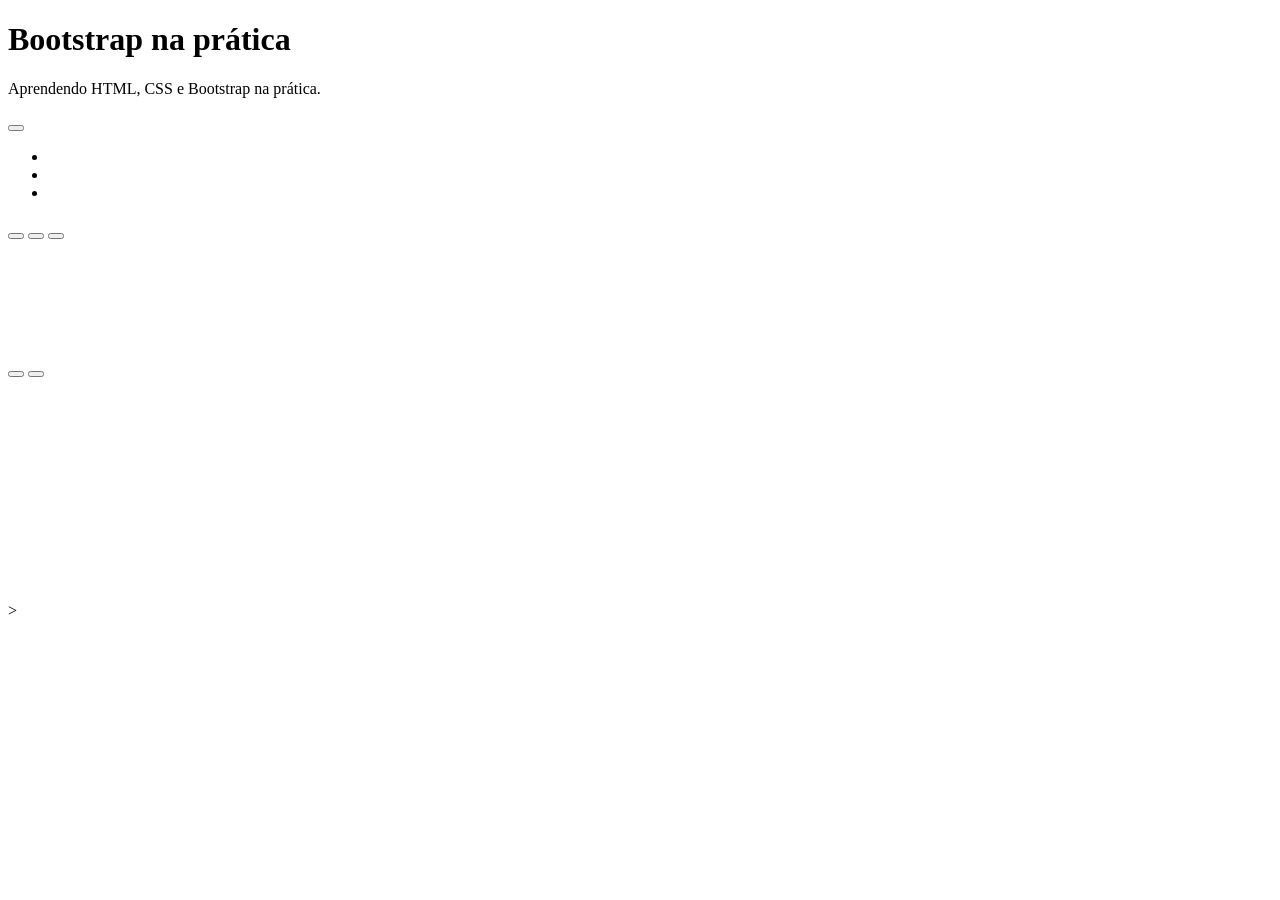
==== des-web1/meu-site-bootstrap/index.html @ 0fa07c1a "parte inicial bootstrap" ====
<!DOCTYPE html>
<html lang="en">

<head>
    <meta charset="UTF-8">
    <meta name="viewport" content="width=device-width, initial-scale=1.0">
    <title>Document</title>
</head>

<body>
    <header>
        <div>
            <h1>Bootstrap na prática</h1>
            <p>Aprendendo HTML, CSS e Bootstrap na prática.</p>
        </div>
    </header>

    <nav>
        <div>
            <a href=""></a>
            <button>
                <span></span>
            </button>
        </div>
        <div>
            <ul>
                <li>
                    <a href=""></a>
                </li>
                <li>
                    <a href=""></a>
                </li>
                <li>
                    <a href=""></a>
                </li>
            </ul>
        </div>
    </nav>

    <main>
        <section>
            <h2></h2>

            <div>
                <div>
                    <button></button>
                    <button></button>
                    <button></button>
                </div>

                <div>
                    <img src="" alt="">
                    <div>
                        <h5></h5>
                        <p></p>
                    </div>
                </div>

                <div>
                    <img src="" alt="">
                    <div>
                        <h5></h5>
                        <p></p>
                    </div>
                </div>

                <div>
                    <img src="" alt="">
                    <div>
                        <h5></h5>
                        <p></p>
                    </div>
                </div>
            </div>

            <button>
                <span></span>
                <span></span>
            </button>

            <button>
                <span></span>
                <span></span>
            </button>
        </section>

        <section>
            <h2></h2>
            <div>
                <div>
                    <figure>
                        <img src="" alt="">
                        <figcaption></figcaption>
                    </figure>
                </div>

                <div>
                    <figure>
                        <img src="" alt="">
                        <figcaption></figcaption>
                    </figure>
                </div>
                <div>
                    <figure>
                        <img src="" alt="">
                        <figcaption></figcaption>
                    </figure>
                </div>

                <div>
                    <figure>
                        <img src="" alt="">
                        <figcaption></figcaption>
                    </figure>
                </div>
                <div>
                    <figure>
                        <img src="" alt="">
                        <figcaption></figcaption>
                    </figure>
                </div>

                <div>
                    <figure>
                        <img src="" alt="">
                        <figcaption></figcaption>
                    </figure>
                </div>
            </div>
        </section>
    </main>

    <footer>
        <div>
            <p></p>
        </div>
    </footer>
</body>

</html>>
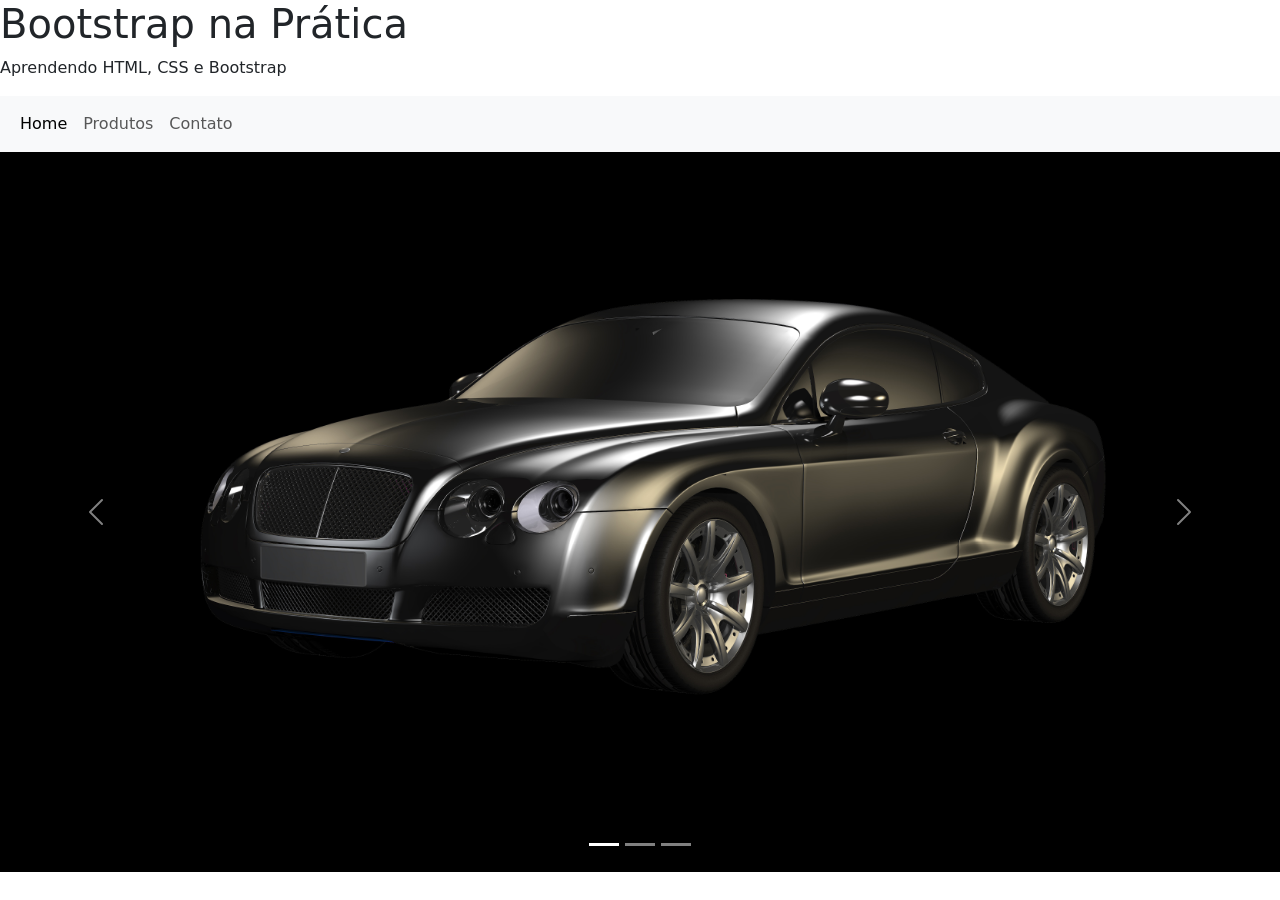
==== commit cc402ab9: "aula rafael dia 06/05" ====
--- a/des-web1/meu-site-bootstrap/index.html
+++ b/des-web1/meu-site-bootstrap/index.html
@@ -1,140 +1,85 @@
 <!DOCTYPE html>
-<html lang="en">
+<html lang="pt-BR">
 
 <head>
-    <meta charset="UTF-8">
-    <meta name="viewport" content="width=device-width, initial-scale=1.0">
-    <title>Document</title>
+  <meta charset="UTF-8">
+  <meta name="viewport" content="width=device-width, initial-scale=1.0">
+  <title>Bootstrap na Prática</title>
+
+  <link href="https://cdn.jsdelivr.net/npm/bootstrap@5.3.8/dist/css/bootstrap.min.css" rel="stylesheet"
+    integrity="sha384-sRIl4kxILFvY47J16cr9ZwB07vP4J8+LH7qKQnuqkuIAvNWLzeN8tE5YBujZqJLB" crossorigin="anonymous">
+  <link rel="stylesheet" href="css/style.css">
 </head>
 
 <body>
-    <header>
-        <div>
-            <h1>Bootstrap na prática</h1>
-            <p>Aprendendo HTML, CSS e Bootstrap na prática.</p>
+
+  <header>
+    <div>
+      <h1>Bootstrap na Prática</h1>
+      <p>Aprendendo HTML, CSS e Bootstrap</p>
+    </div>
+  </header>
+
+  <nav class="navbar navbar-expand-lg bg-body-tertiary">
+    <div class="container-fluid">
+      <div class="collapse navbar-collapse" id="navbarNav">
+        <ul class="navbar-nav">
+          <li class="nav-item">
+            <a class="nav-link active" aria-current="page" href="index.html">Home</a>
+          </li>
+          <li class="nav-item">
+            <a class="nav-link" href="produtos.html">Produtos</a>
+          </li>
+          <li class="nav-item">
+            <a class="nav-link" href="contato.html">Contato</a>
+          </li>
+        </ul>
+      </div>
+    </div>
+  </nav>
+
+  <main>
+    <div id="carouselExampleIndicators" class="carousel slide">
+      <div class="carousel-indicators">
+        <button type="button" data-bs-target="#carouselExampleIndicators" data-bs-slide-to="0" class="active"
+          aria-current="true" aria-label="Slide 1"></button>
+        <button type="button" data-bs-target="#carouselExampleIndicators" data-bs-slide-to="1"
+          aria-label="Slide 2"></button>
+        <button type="button" data-bs-target="#carouselExampleIndicators" data-bs-slide-to="2"
+          aria-label="Slide 3"></button>
+      </div>
+      <div class="carousel-inner">
+        <div class="carousel-item active">
+          <img src="img/banner1.jpg" class="d-block w-100" alt="...">
         </div>
-    </header>
+        <div class="carousel-item">
+          <img src="img/banner2.jpg" class="d-block w-100" alt="...">
+        </div>
+        <div class="carousel-item">
+          <img src="img/banner3.jpg" class="d-block w-100" alt="...">
+        </div>
+      </div>
+      <button class="carousel-control-prev" type="button" data-bs-target="#carouselExampleIndicators"
+        data-bs-slide="prev">
+        <span class="carousel-control-prev-icon" aria-hidden="true"></span>
+        <span class="visually-hidden">Previous</span>
+      </button>
+      <button class="carousel-control-next" type="button" data-bs-target="#carouselExampleIndicators"
+        data-bs-slide="next">
+        <span class="carousel-control-next-icon" aria-hidden="true"></span>
+        <span class="visually-hidden">Next</span>
+      </button>
+    </div>
+  </main>
 
-    <nav>
-        <div>
-            <a href=""></a>
-            <button>
-                <span></span>
-            </button>
-        </div>
-        <div>
-            <ul>
-                <li>
-                    <a href=""></a>
-                </li>
-                <li>
-                    <a href=""></a>
-                </li>
-                <li>
-                    <a href=""></a>
-                </li>
-            </ul>
-        </div>
-    </nav>
+  <footer>
+    <div>
+    </div>
+  </footer>
 
-    <main>
-        <section>
-            <h2></h2>
-
-            <div>
-                <div>
-                    <button></button>
-                    <button></button>
-                    <button></button>
-                </div>
-
-                <div>
-                    <img src="" alt="">
-                    <div>
-                        <h5></h5>
-                        <p></p>
-                    </div>
-                </div>
-
-                <div>
-                    <img src="" alt="">
-                    <div>
-                        <h5></h5>
-                        <p></p>
-                    </div>
-                </div>
-
-                <div>
-                    <img src="" alt="">
-                    <div>
-                        <h5></h5>
-                        <p></p>
-                    </div>
-                </div>
-            </div>
-
-            <button>
-                <span></span>
-                <span></span>
-            </button>
-
-            <button>
-                <span></span>
-                <span></span>
-            </button>
-        </section>
-
-        <section>
-            <h2></h2>
-            <div>
-                <div>
-                    <figure>
-                        <img src="" alt="">
-                        <figcaption></figcaption>
-                    </figure>
-                </div>
-
-                <div>
-                    <figure>
-                        <img src="" alt="">
-                        <figcaption></figcaption>
-                    </figure>
-                </div>
-                <div>
-                    <figure>
-                        <img src="" alt="">
-                        <figcaption></figcaption>
-                    </figure>
-                </div>
-
-                <div>
-                    <figure>
-                        <img src="" alt="">
-                        <figcaption></figcaption>
-                    </figure>
-                </div>
-                <div>
-                    <figure>
-                        <img src="" alt="">
-                        <figcaption></figcaption>
-                    </figure>
-                </div>
-
-                <div>
-                    <figure>
-                        <img src="" alt="">
-                        <figcaption></figcaption>
-                    </figure>
-                </div>
-            </div>
-        </section>
-    </main>
-
-    <footer>
-        <div>
-            <p></p>
-        </div>
-    </footer>
+  <script src="https://cdn.jsdelivr.net/npm/bootstrap@5.3.8/dist/js/bootstrap.bundle.min.js"
+    integrity="sha384-FKyoEForCGlyvwx9Hj09JcYn3nv7wiPVlz7YYwJrWVcXK/BmnVDxM+D2scQbITxI"
+    crossorigin="anonymous"></script>
 </body>
 
-</html>>+</html>
